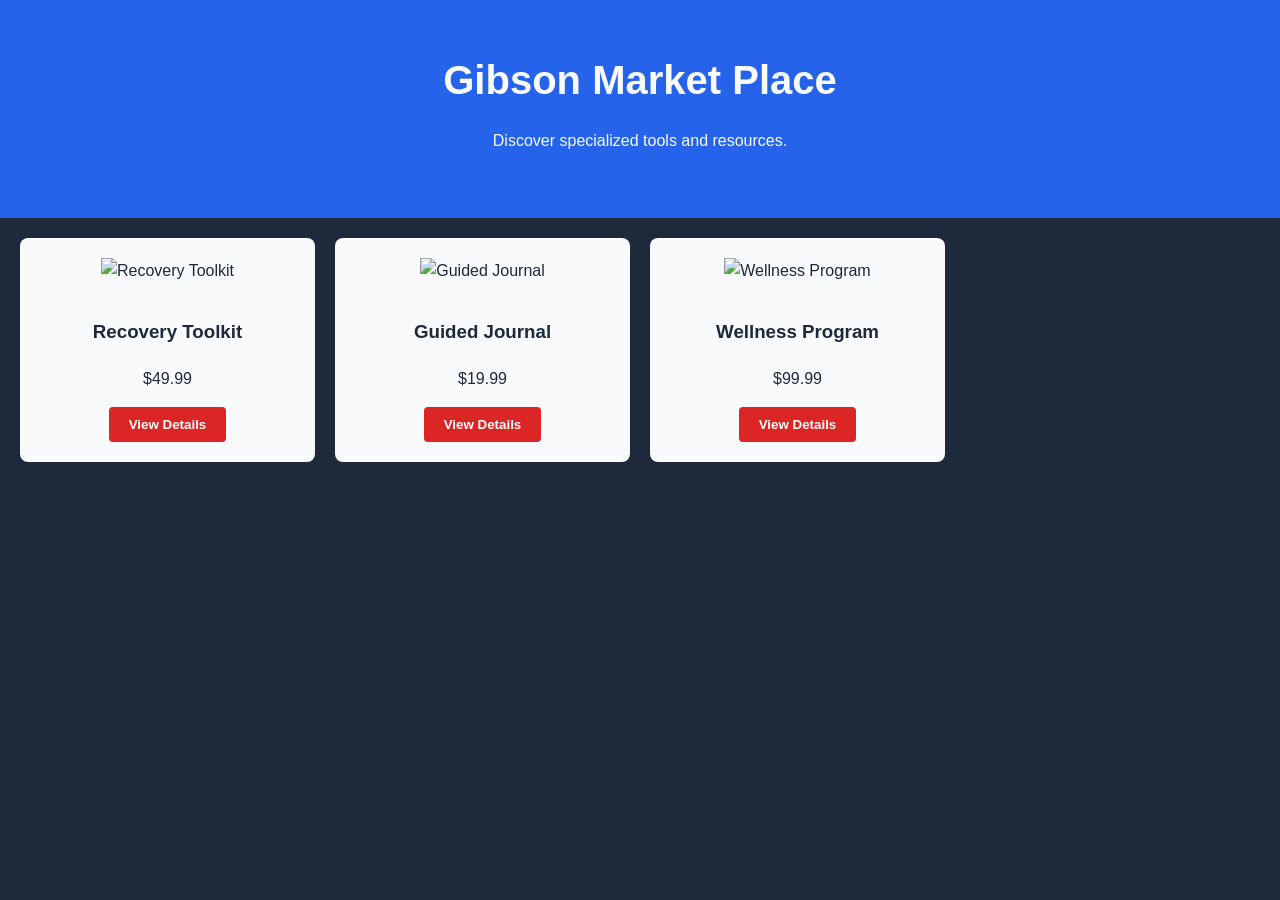
==== index.html @ a5b24aeb "Update index.html" ====
<!DOCTYPE html>
<html lang="en">
<head>
    <meta charset="UTF-8">
    <meta name="viewport" content="width=device-width, initial-scale=1.0">
    <title>Gibson Market Place - Support & Resources</title>
    <style>
        :root {
            --primary: #2563eb;
            --dark: #1e293b;
            --light: #f8fafc;
            --accent: #dc2626;
        }

        body {
            font-family: -apple-system, BlinkMacSystemFont, "Segoe UI", Roboto, sans-serif;
            line-height: 1.6;
            margin: 0;
            background-color: var(--dark);
            color: var(--light);
        }

        header {
            background-color: var(--primary);
            padding: 3rem 1rem;
            text-align: center;
        }

        header h1 { margin: 0; font-size: 2.5rem; }

        .grid-container {
            display: grid;
            grid-template-columns: repeat(auto-fill, minmax(250px, 1fr));
            gap: 20px;
            padding: 20px;
        }

        .product-card {
            background-color: var(--light);
            border-radius: 8px;
            color: var(--dark);
            padding: 20px;
            text-align: center;
        }

        .product-card img {
            max-width: 100%;
            height: 150px;
            object-fit: contain;
            margin-bottom: 15px;
        }

        .buy-btn {
            background-color: var(--accent);
            color: white;
            border: none;
            padding: 10px 20px;
            border-radius: 4px;
            cursor: pointer;
            font-weight: bold;
        }
    </style>
</head>
<body>

    <header>
        <h1>Gibson Market Place</h1>
        <p>Discover specialized tools and resources.</p>
    </header>

    <main id="product-grid" class="grid-container">
        <!-- JavaScript will inject products here -->
    </main>

    <script>
        // ADD NEW PRODUCTS HERE
        const products = [
            { name: "Recovery Toolkit", price: "$49.99", img: "images/tool1.png" },
            { name: "Guided Journal", price: "$19.99", img: "images/book1.png" },
            { name: "Wellness Program", price: "$99.99", img: "images/program1.png" }
        ];

        const grid = document.getElementById('product-grid');
        products.forEach(product => {
            const card = document.createElement('div');
            card.className = 'product-card';
            card.innerHTML = `
                <img src="${product.img}" alt="${product.name}">
                <h3>${product.name}</h3>
                <p>${product.price}</p>
                <button class="buy-btn">View Details</button>
            `;
            grid.appendChild(card);
        });
    </script>
</body>
</html>
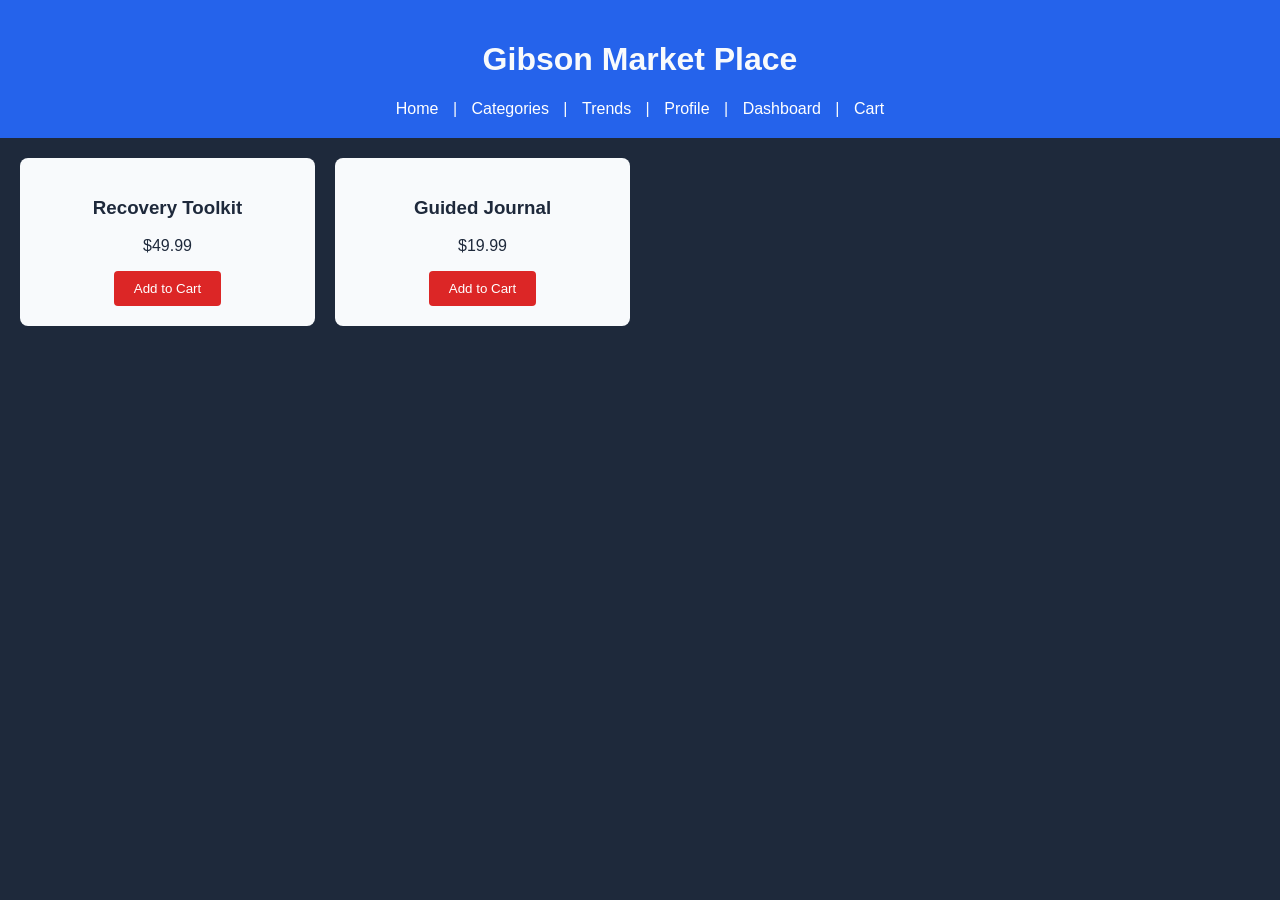
==== commit d1390a9a: "Update index.html" ====
--- a/index.html
+++ b/index.html
@@ -3,94 +3,22 @@
 <head>
     <meta charset="UTF-8">
     <meta name="viewport" content="width=device-width, initial-scale=1.0">
-    <title>Gibson Market Place - Support & Resources</title>
-    <style>
-        :root {
-            --primary: #2563eb;
-            --dark: #1e293b;
-            --light: #f8fafc;
-            --accent: #dc2626;
-        }
-
-        body {
-            font-family: -apple-system, BlinkMacSystemFont, "Segoe UI", Roboto, sans-serif;
-            line-height: 1.6;
-            margin: 0;
-            background-color: var(--dark);
-            color: var(--light);
-        }
-
-        header {
-            background-color: var(--primary);
-            padding: 3rem 1rem;
-            text-align: center;
-        }
-
-        header h1 { margin: 0; font-size: 2.5rem; }
-
-        .grid-container {
-            display: grid;
-            grid-template-columns: repeat(auto-fill, minmax(250px, 1fr));
-            gap: 20px;
-            padding: 20px;
-        }
-
-        .product-card {
-            background-color: var(--light);
-            border-radius: 8px;
-            color: var(--dark);
-            padding: 20px;
-            text-align: center;
-        }
-
-        .product-card img {
-            max-width: 100%;
-            height: 150px;
-            object-fit: contain;
-            margin-bottom: 15px;
-        }
-
-        .buy-btn {
-            background-color: var(--accent);
-            color: white;
-            border: none;
-            padding: 10px 20px;
-            border-radius: 4px;
-            cursor: pointer;
-            font-weight: bold;
-        }
-    </style>
+    <title>Gibson Market Place</title>
+    <link rel="stylesheet" href="style.css">
 </head>
 <body>
-
     <header>
         <h1>Gibson Market Place</h1>
-        <p>Discover specialized tools and resources.</p>
+        <nav>
+            <a href="index.html">Home</a> | <a href="category.html">Categories</a> | <a href="trends.html">Trends</a> | <a href="profile.html">Profile</a> | <a href="dashboard.html">Dashboard</a> | <a href="cart.html">Cart</a>
+        </nav>
     </header>
-
-    <main id="product-grid" class="grid-container">
-        <!-- JavaScript will inject products here -->
-    </main>
-
+    <main id="product-grid" class="grid-container" style="padding: 20px; display: grid; gap: 20px;"></main>
     <script>
-        // ADD NEW PRODUCTS HERE
-        const products = [
-            { name: "Recovery Toolkit", price: "$49.99", img: "images/tool1.png" },
-            { name: "Guided Journal", price: "$19.99", img: "images/book1.png" },
-            { name: "Wellness Program", price: "$99.99", img: "images/program1.png" }
-        ];
-
+        const products = [{ name: "Recovery Toolkit", price: "$49.99", img: "images/tool1.png" }, { name: "Guided Journal", price: "$19.99", img: "images/book1.png" }];
         const grid = document.getElementById('product-grid');
-        products.forEach(product => {
-            const card = document.createElement('div');
-            card.className = 'product-card';
-            card.innerHTML = `
-                <img src="${product.img}" alt="${product.name}">
-                <h3>${product.name}</h3>
-                <p>${product.price}</p>
-                <button class="buy-btn">View Details</button>
-            `;
-            grid.appendChild(card);
+        products.forEach(p => {
+            grid.innerHTML += `<div class="product-card"><h3>${p.name}</h3><p>${p.price}</p><button class="buy-btn">Add to Cart</button></div>`;
         });
     </script>
 </body>
--- a/style.css
+++ b/style.css
@@ -0,0 +1,13 @@
+:root {
+    --primary: #2563eb;
+    --dark: #1e293b;
+    --light: #f8fafc;
+    --accent: #dc2626;
+}
+
+body { font-family: sans-serif; background-color: var(--dark); color: var(--light); margin: 0; }
+header { background-color: var(--primary); padding: 20px; text-align: center; }
+header a { color: white; text-decoration: none; margin: 0 10px; }
+.grid-container { display: grid; grid-template-columns: repeat(auto-fill, minmax(250px, 1fr)); gap: 20px; padding: 20px; }
+.product-card { background-color: var(--light); color: var(--dark); padding: 20px; border-radius: 8px; text-align: center; }
+.buy-btn { background-color: var(--accent); color: white; border: none; padding: 10px 20px; cursor: pointer; border-radius: 4px; }
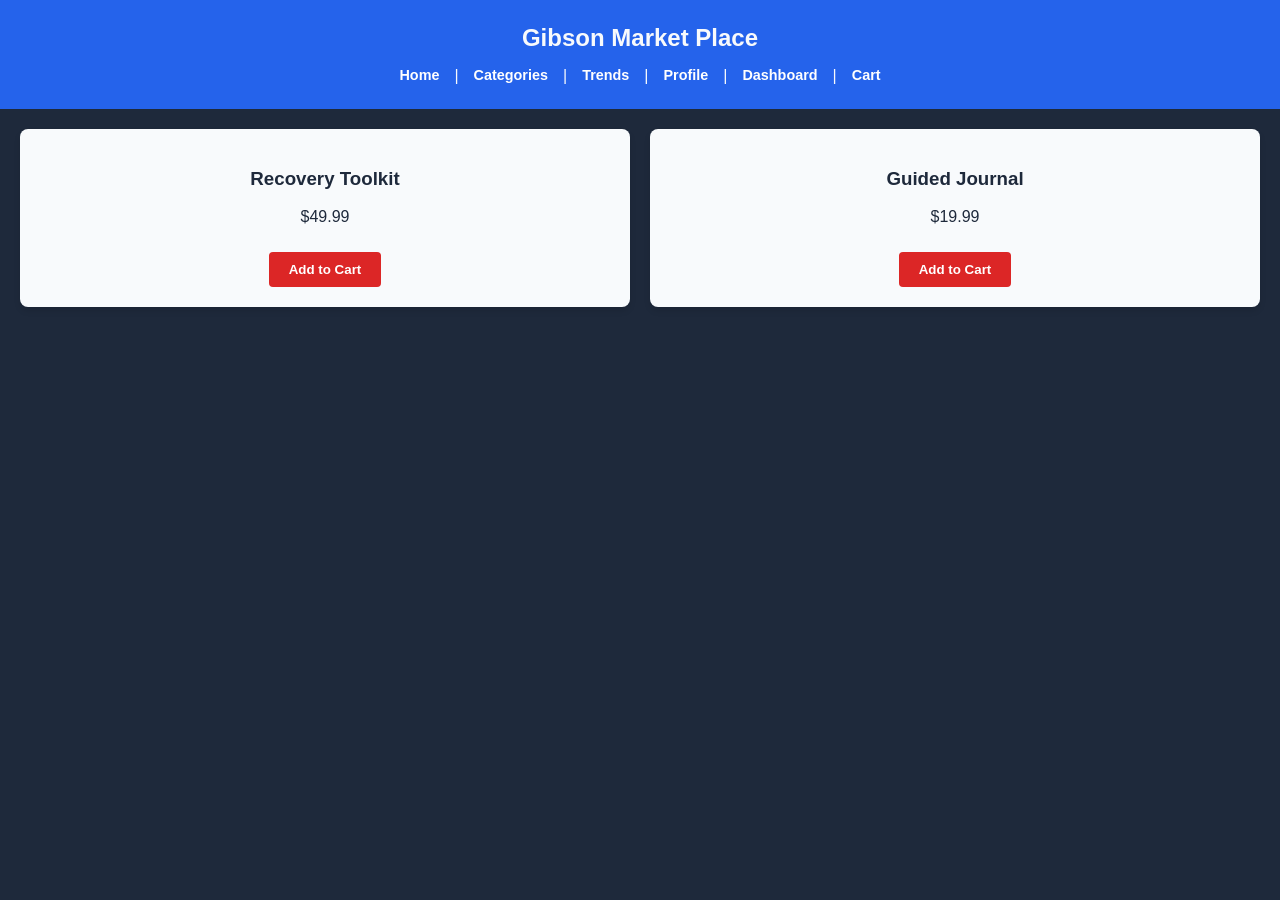
==== commit bb036edb: "Update index.html" ====
--- a/index.html
+++ b/index.html
@@ -1,25 +1,15 @@
 <!DOCTYPE html>
-<html lang="en">
-<head>
-    <meta charset="UTF-8">
-    <meta name="viewport" content="width=device-width, initial-scale=1.0">
-    <title>Gibson Market Place</title>
-    <link rel="stylesheet" href="style.css">
-</head>
+<html>
+<head><link rel="stylesheet" href="style.css"></head>
 <body>
-    <header>
-        <h1>Gibson Market Place</h1>
-        <nav>
-            <a href="index.html">Home</a> | <a href="category.html">Categories</a> | <a href="trends.html">Trends</a> | <a href="profile.html">Profile</a> | <a href="dashboard.html">Dashboard</a> | <a href="cart.html">Cart</a>
-        </nav>
+    <header><h1>Gibson Market Place</h1>
+        <nav><a href="index.html">Home</a> | <a href="category.html">Categories</a> | <a href="trends.html">Trends</a> | <a href="profile.html">Profile</a> | <a href="dashboard.html">Dashboard</a> | <a href="cart.html">Cart</a></nav>
     </header>
-    <main id="product-grid" class="grid-container" style="padding: 20px; display: grid; gap: 20px;"></main>
+    <div class="grid" id="product-grid"></div>
     <script>
-        const products = [{ name: "Recovery Toolkit", price: "$49.99", img: "images/tool1.png" }, { name: "Guided Journal", price: "$19.99", img: "images/book1.png" }];
+        const products = [{name: "Recovery Toolkit", price: "$49.99"}, {name: "Guided Journal", price: "$19.99"}];
         const grid = document.getElementById('product-grid');
-        products.forEach(p => {
-            grid.innerHTML += `<div class="product-card"><h3>${p.name}</h3><p>${p.price}</p><button class="buy-btn">Add to Cart</button></div>`;
-        });
+        products.forEach(p => grid.innerHTML += `<div class="card"><h3>${p.name}</h3><p>${p.price}</p><button class="buy-btn">Add to Cart</button></div>`);
     </script>
 </body>
 </html>
--- a/style.css
+++ b/style.css
@@ -1,13 +1,11 @@
-:root {
-    --primary: #2563eb;
-    --dark: #1e293b;
-    --light: #f8fafc;
-    --accent: #dc2626;
-}
-
-body { font-family: sans-serif; background-color: var(--dark); color: var(--light); margin: 0; }
-header { background-color: var(--primary); padding: 20px; text-align: center; }
-header a { color: white; text-decoration: none; margin: 0 10px; }
-.grid-container { display: grid; grid-template-columns: repeat(auto-fill, minmax(250px, 1fr)); gap: 20px; padding: 20px; }
-.product-card { background-color: var(--light); color: var(--dark); padding: 20px; border-radius: 8px; text-align: center; }
-.buy-btn { background-color: var(--accent); color: white; border: none; padding: 10px 20px; cursor: pointer; border-radius: 4px; }
+* { box-sizing: border-box; }
+body { font-family: sans-serif; margin: 0; background-color: #1e293b; color: #f8fafc; }
+header { background-color: #2563eb; padding: 1.5rem; text-align: center; }
+header h1 { margin: 0; font-size: 1.5rem; }
+nav { margin-top: 15px; display: flex; justify-content: center; flex-wrap: wrap; gap: 15px; }
+nav a { color: white; text-decoration: none; font-weight: bold; font-size: 0.9rem; }
+nav a:hover { text-decoration: underline; }
+.container { max-width: 800px; margin: 20px auto; padding: 20px; }
+.card { background: #f8fafc; color: #1e293b; padding: 20px; border-radius: 8px; box-shadow: 0 4px 6px rgba(0,0,0,0.1); text-align: center; }
+.buy-btn { background: #dc2626; color: white; border: none; padding: 10px 20px; border-radius: 4px; cursor: pointer; font-weight: bold; margin-top: 10px; }
+.grid { display: grid; grid-template-columns: repeat(auto-fit, minmax(250px, 1fr)); gap: 20px; padding: 20px; }
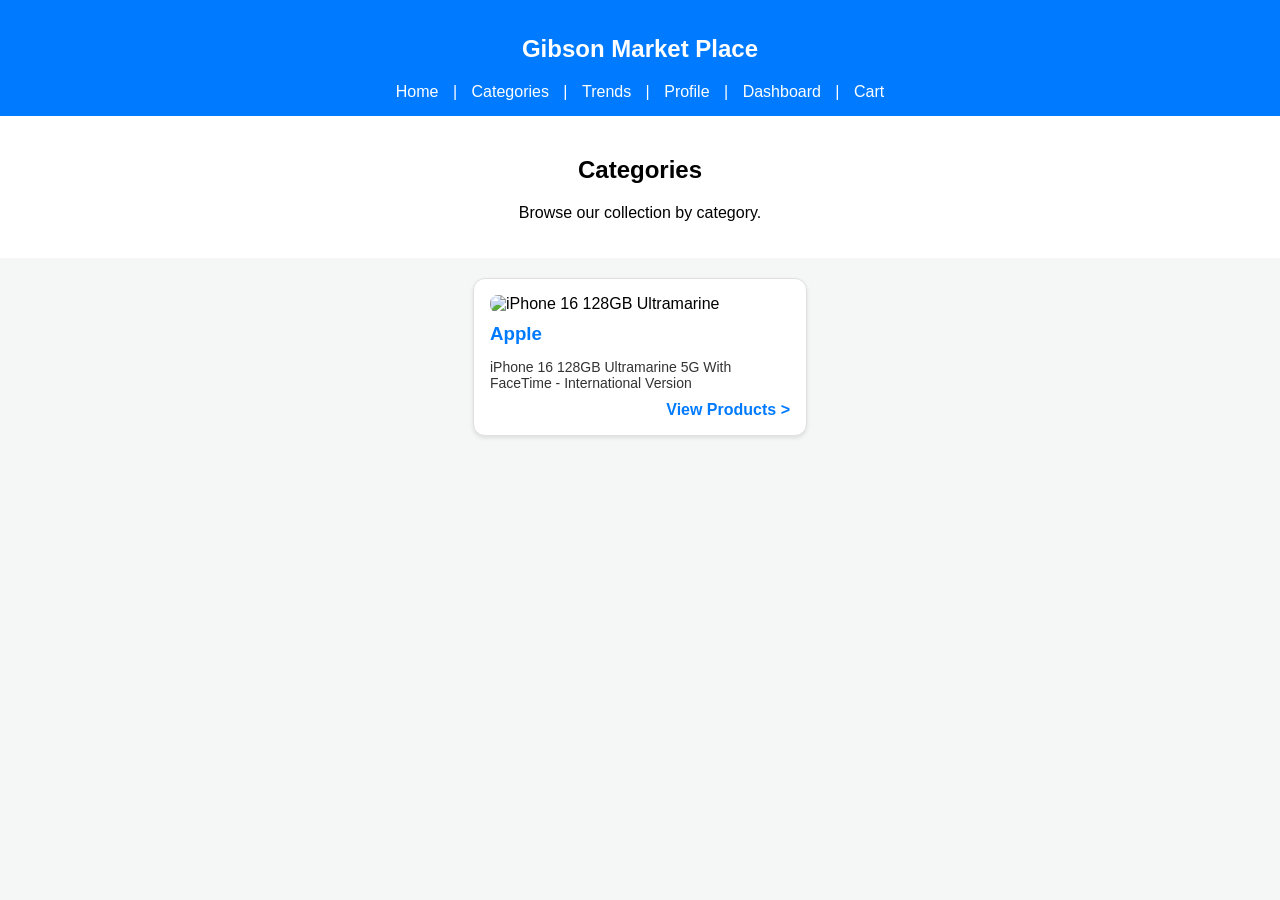
==== commit bc5966a5: "Update index.html" ====
--- a/index.html
+++ b/index.html
@@ -1,15 +1,58 @@
 <!DOCTYPE html>
-<html>
-<head><link rel="stylesheet" href="style.css"></head>
+<html lang="en">
+<head>
+    <meta charset="UTF-8">
+    <meta name="viewport" content="width=device-width, initial-scale=1.0">
+    <title>Gibson Market Place</title>
+    <style>
+        /* General Styles */
+        body { font-family: sans-serif; margin: 0; padding: 0; background-color: #f4f7f6; }
+        nav { background-color: #007bff; padding: 15px; text-align: center; color: white; }
+        .nav-links { margin-top: 10px; }
+        .nav-links a { color: white; margin: 0 10px; text-decoration: none; }
+        
+        /* Product Card Styles */
+        .custom-product-card {
+            border: 1px solid #e0e0e0;
+            border-radius: 12px;
+            padding: 16px;
+            margin: 20px auto;
+            max-width: 300px;
+            background-color: #ffffff;
+            box-shadow: 0 2px 4px rgba(0,0,0,0.1);
+        }
+        .custom-product-card img { width: 100%; height: auto; border-radius: 8px; }
+        .brand { color: #007bff; margin: 10px 0 5px 0; font-weight: bold; }
+        .description { font-size: 14px; color: #333; margin-bottom: 10px; }
+        .view-link { text-decoration: none; color: #007bff; font-weight: bold; display: block; text-align: right; }
+        
+        /* Categories Header */
+        .header-section { text-align: center; padding: 20px; background: white; margin-bottom: 20px; }
+    </style>
+</head>
 <body>
-    <header><h1>Gibson Market Place</h1>
-        <nav><a href="index.html">Home</a> | <a href="category.html">Categories</a> | <a href="trends.html">Trends</a> | <a href="profile.html">Profile</a> | <a href="dashboard.html">Dashboard</a> | <a href="cart.html">Cart</a></nav>
-    </header>
-    <div class="grid" id="product-grid"></div>
-    <script>
-        const products = [{name: "Recovery Toolkit", price: "$49.99"}, {name: "Guided Journal", price: "$19.99"}];
-        const grid = document.getElementById('product-grid');
-        products.forEach(p => grid.innerHTML += `<div class="card"><h3>${p.name}</h3><p>${p.price}</p><button class="buy-btn">Add to Cart</button></div>`);
-    </script>
+
+    <nav>
+        <h1>Gibson Market Place</h1>
+        <div class="nav-links">
+            <a href="#">Home</a> | <a href="#">Categories</a> | <a href="#">Trends</a> | 
+            <a href="#">Profile</a> | <a href="#">Dashboard</a> | <a href="#">Cart</a>
+        </div>
+    </nav>
+
+    <div class="header-section">
+        <h2>Categories</h2>
+        <p>Browse our collection by category.</p>
+    </div>
+
+    <div class="custom-product-card">
+        <img src="1000365321.jpg" alt="iPhone 16 128GB Ultramarine">
+        <div class="product-info">
+            <h3 class="brand">Apple</h3>
+            <p class="description">iPhone 16 128GB Ultramarine 5G With FaceTime - International Version</p>
+            <a href="#" class="view-link">View Products ></a>
+        </div>
+    </div>
+
 </body>
 </html>
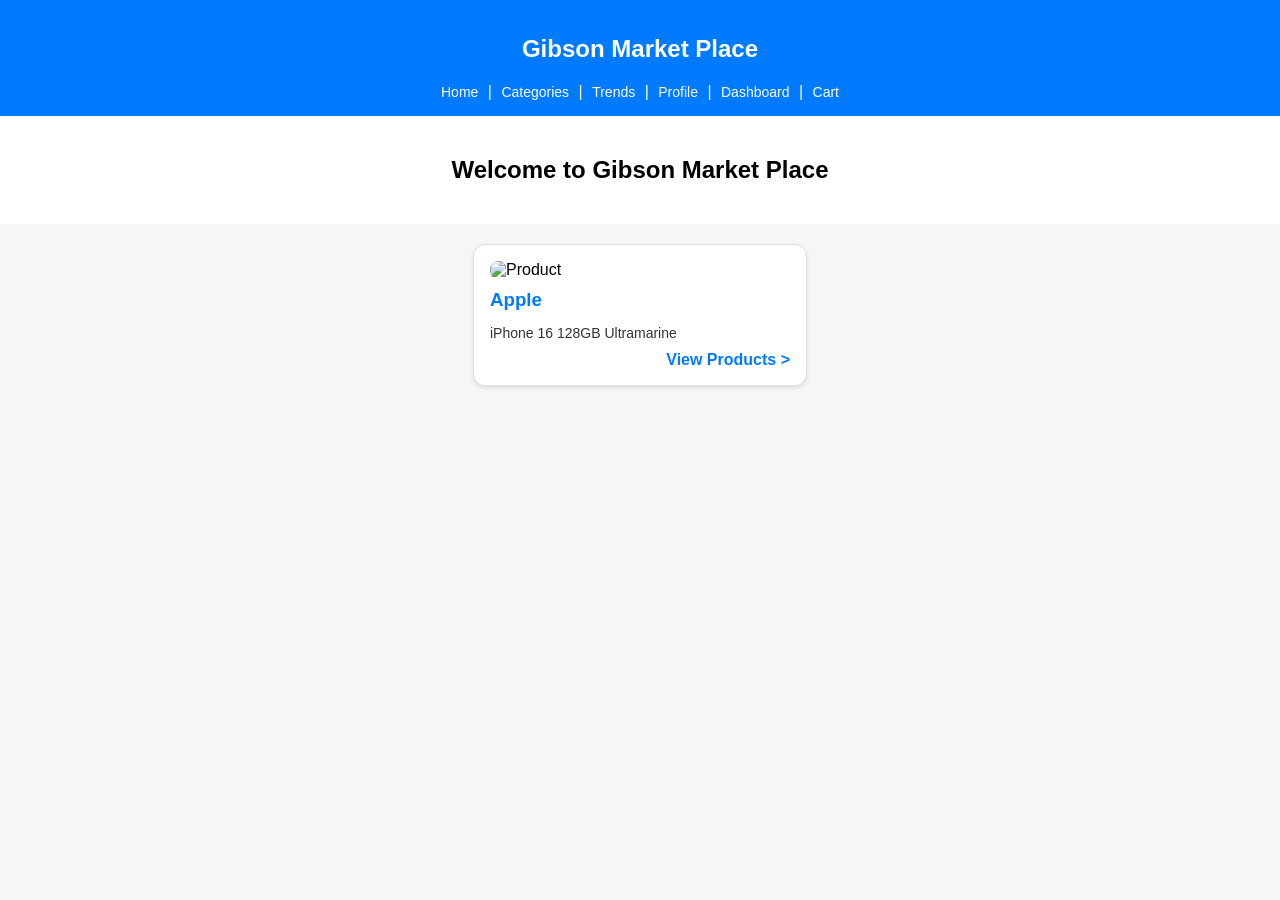
==== commit 5b9f0693: "Update index.html" ====
--- a/index.html
+++ b/index.html
@@ -3,31 +3,19 @@
 <head>
     <meta charset="UTF-8">
     <meta name="viewport" content="width=device-width, initial-scale=1.0">
-    <title>Gibson Market Place</title>
+    <title>Gibson Market Place - Home</title>
     <style>
-        /* General Styles */
         body { font-family: sans-serif; margin: 0; padding: 0; background-color: #f4f7f6; }
         nav { background-color: #007bff; padding: 15px; text-align: center; color: white; }
         .nav-links { margin-top: 10px; }
-        .nav-links a { color: white; margin: 0 10px; text-decoration: none; }
+        .nav-links a { color: white; margin: 0 5px; text-decoration: none; font-size: 14px; }
         
-        /* Product Card Styles */
-        .custom-product-card {
-            border: 1px solid #e0e0e0;
-            border-radius: 12px;
-            padding: 16px;
-            margin: 20px auto;
-            max-width: 300px;
-            background-color: #ffffff;
-            box-shadow: 0 2px 4px rgba(0,0,0,0.1);
-        }
-        .custom-product-card img { width: 100%; height: auto; border-radius: 8px; }
+        .header-section { text-align: center; padding: 20px; background: white; }
+        .custom-product-card { border: 1px solid #e0e0e0; border-radius: 12px; padding: 16px; margin: 20px auto; max-width: 300px; background-color: #ffffff; box-shadow: 0 2px 4px rgba(0,0,0,0.1); }
+        .media-content { width: 100%; border-radius: 8px; display: block; }
         .brand { color: #007bff; margin: 10px 0 5px 0; font-weight: bold; }
         .description { font-size: 14px; color: #333; margin-bottom: 10px; }
         .view-link { text-decoration: none; color: #007bff; font-weight: bold; display: block; text-align: right; }
-        
-        /* Categories Header */
-        .header-section { text-align: center; padding: 20px; background: white; margin-bottom: 20px; }
     </style>
 </head>
 <body>
@@ -35,21 +23,21 @@
     <nav>
         <h1>Gibson Market Place</h1>
         <div class="nav-links">
-            <a href="#">Home</a> | <a href="#">Categories</a> | <a href="#">Trends</a> | 
-            <a href="#">Profile</a> | <a href="#">Dashboard</a> | <a href="#">Cart</a>
+            <a href="index.html">Home</a> | <a href="categories.html">Categories</a> | 
+            <a href="trends.html">Trends</a> | <a href="profile.html">Profile</a> | 
+            <a href="dashboard.html">Dashboard</a> | <a href="cart.html">Cart</a>
         </div>
     </nav>
 
     <div class="header-section">
-        <h2>Categories</h2>
-        <p>Browse our collection by category.</p>
+        <h2>Welcome to Gibson Market Place</h2>
     </div>
 
     <div class="custom-product-card">
-        <img src="1000365321.jpg" alt="iPhone 16 128GB Ultramarine">
+        <img src="IMG-20260604-WA0345.jpg" alt="Product" class="media-content">
         <div class="product-info">
             <h3 class="brand">Apple</h3>
-            <p class="description">iPhone 16 128GB Ultramarine 5G With FaceTime - International Version</p>
+            <p class="description">iPhone 16 128GB Ultramarine</p>
             <a href="#" class="view-link">View Products ></a>
         </div>
     </div>
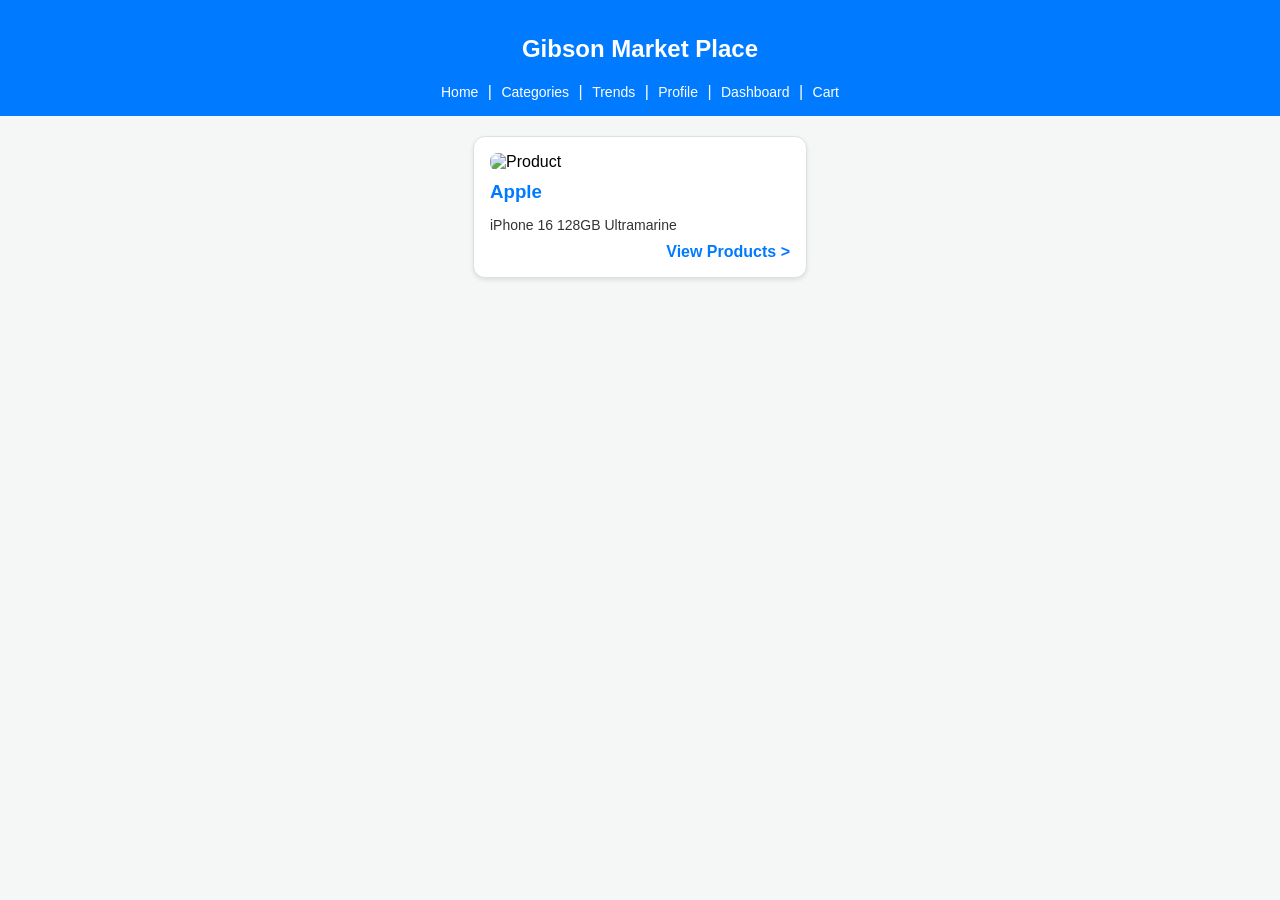
==== commit c9ca3a03: "Modify index.html structure and links Updated navigation links and removed header section." ====
--- a/index.html
+++ b/index.html
@@ -3,38 +3,26 @@
 <head>
     <meta charset="UTF-8">
     <meta name="viewport" content="width=device-width, initial-scale=1.0">
-    <title>Gibson Market Place - Home</title>
-    <style>
-        body { font-family: sans-serif; margin: 0; padding: 0; background-color: #f4f7f6; }
-        nav { background-color: #007bff; padding: 15px; text-align: center; color: white; }
-        .nav-links { margin-top: 10px; }
-        .nav-links a { color: white; margin: 0 5px; text-decoration: none; font-size: 14px; }
-        
-        .header-section { text-align: center; padding: 20px; background: white; }
-        .custom-product-card { border: 1px solid #e0e0e0; border-radius: 12px; padding: 16px; margin: 20px auto; max-width: 300px; background-color: #ffffff; box-shadow: 0 2px 4px rgba(0,0,0,0.1); }
-        .media-content { width: 100%; border-radius: 8px; display: block; }
-        .brand { color: #007bff; margin: 10px 0 5px 0; font-weight: bold; }
-        .description { font-size: 14px; color: #333; margin-bottom: 10px; }
-        .view-link { text-decoration: none; color: #007bff; font-weight: bold; display: block; text-align: right; }
-    </style>
+    <title>Gibson Market Place</title>
+    <link rel="stylesheet" href="style.css">
 </head>
 <body>
 
     <nav>
         <h1>Gibson Market Place</h1>
         <div class="nav-links">
-            <a href="index.html">Home</a> | <a href="categories.html">Categories</a> | 
-            <a href="trends.html">Trends</a> | <a href="profile.html">Profile</a> | 
-            <a href="dashboard.html">Dashboard</a> | <a href="cart.html">Cart</a>
+            <a href="index.html">Home</a> | 
+            <a href="category.html">Categories</a> | 
+            <a href="trends.html">Trends</a> | 
+            <a href="profile.html">Profile</a> | 
+            <a href="dashboard.html">Dashboard</a> | 
+            <a href="cart.html">Cart</a>
         </div>
     </nav>
 
-    <div class="header-section">
-        <h2>Welcome to Gibson Market Place</h2>
-    </div>
-
     <div class="custom-product-card">
         <img src="IMG-20260604-WA0345.jpg" alt="Product" class="media-content">
+        
         <div class="product-info">
             <h3 class="brand">Apple</h3>
             <p class="description">iPhone 16 128GB Ultramarine</p>
--- a/style.css
+++ b/style.css
@@ -0,0 +1,12 @@
+body { font-family: sans-serif; margin: 0; padding: 0; background-color: #f4f7f6; }
+
+/* Navigation */
+nav { background-color: #007bff; padding: 15px; text-align: center; color: white; }
+.nav-links a { color: white; margin: 0 5px; text-decoration: none; font-size: 14px; }
+
+/* Product Card */
+.custom-product-card { border: 1px solid #e0e0e0; border-radius: 12px; padding: 16px; margin: 20px auto; max-width: 300px; background-color: #ffffff; box-shadow: 0 2px 4px rgba(0,0,0,0.1); }
+.media-content { width: 100%; border-radius: 8px; display: block; margin-bottom: 10px; }
+.brand { color: #007bff; margin: 10px 0 5px 0; font-weight: bold; }
+.description { font-size: 14px; color: #333; margin-bottom: 10px; }
+.view-link { text-decoration: none; color: #007bff; font-weight: bold; display: block; text-align: right; }
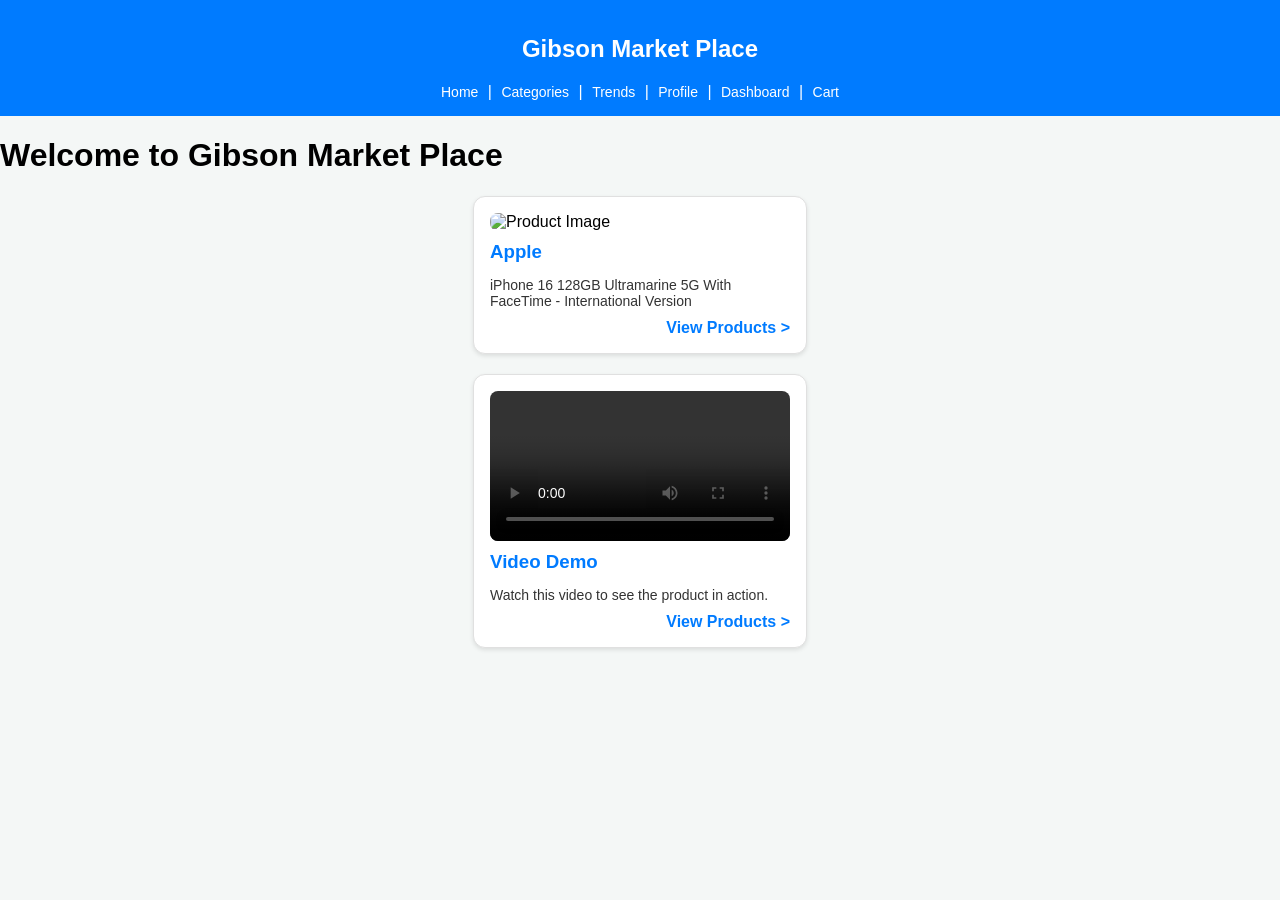
==== commit 93165260: "Update index.html" ====
--- a/index.html
+++ b/index.html
@@ -3,7 +3,7 @@
 <head>
     <meta charset="UTF-8">
     <meta name="viewport" content="width=device-width, initial-scale=1.0">
-    <title>Gibson Market Place</title>
+    <title>Home - Gibson Market Place</title>
     <link rel="stylesheet" href="style.css">
 </head>
 <body>
@@ -20,13 +20,25 @@
         </div>
     </nav>
 
-    <div class="custom-product-card">
-        <img src="IMG-20260604-WA0345.jpg" alt="Product" class="media-content">
-        
-        <div class="product-info">
-            <h3 class="brand">Apple</h3>
-            <p class="description">iPhone 16 128GB Ultramarine</p>
-            <a href="#" class="view-link">View Products ></a>
+    <div class="page-content">
+        <h1>Welcome to Gibson Market Place</h1>
+
+        <div class="custom-product-card">
+            <img src="IMG-20260604-WA0345.jpg" alt="Product Image" class="media-content">
+            <div class="product-info">
+                <h3 class="brand">Apple</h3>
+                <p class="description">iPhone 16 128GB Ultramarine 5G With FaceTime - International Version</p>
+                <a href="#" class="view-link">View Products ></a>
+            </div>
+        </div>
+
+        <div class="custom-product-card">
+            <video src="your-video-file.mp4" controls class="media-content"></video>
+            <div class="product-info">
+                <h3 class="brand">Video Demo</h3>
+                <p class="description">Watch this video to see the product in action.</p>
+                <a href="#" class="view-link">View Products ></a>
+            </div>
         </div>
     </div>
 
